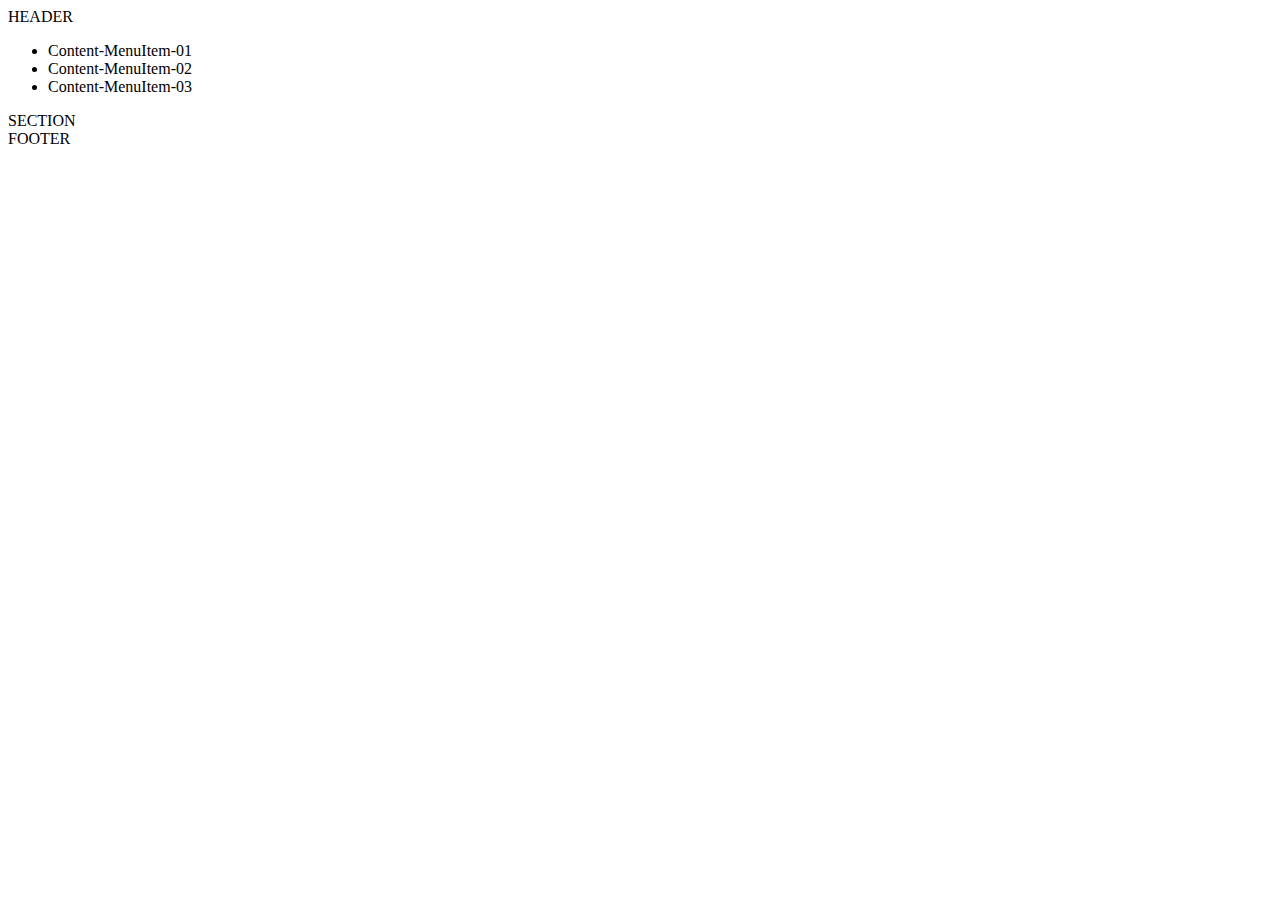
==== index.html @ 550305b8 "upload v1" ====
<!DOCTYPE html>

<html>
    
    <head>
        <meta charset="UTF-8">
        <meta name="viewport" content="width=device-width"/>
        <title>MODERNUS</title>
        
    </head>

    <body>
        
        <section class="header">HEADER</section>
        
        <section class="naveg">  
           <ul>
               <li class="naveg__itemMenu">Content-MenuItem-01</li>
               <li class="naveg__itemMenu">Content-MenuItem-02</li>
               <li class="naveg__itemMenu">Content-MenuItem-03</li>
           </ul>
       </section>

        <section id="content" class="section"> SECTION </section>

        <section class="footer">FOOTER</section>

        <script type="text/javascript" src="script.js"></script>

    </body>

</html>
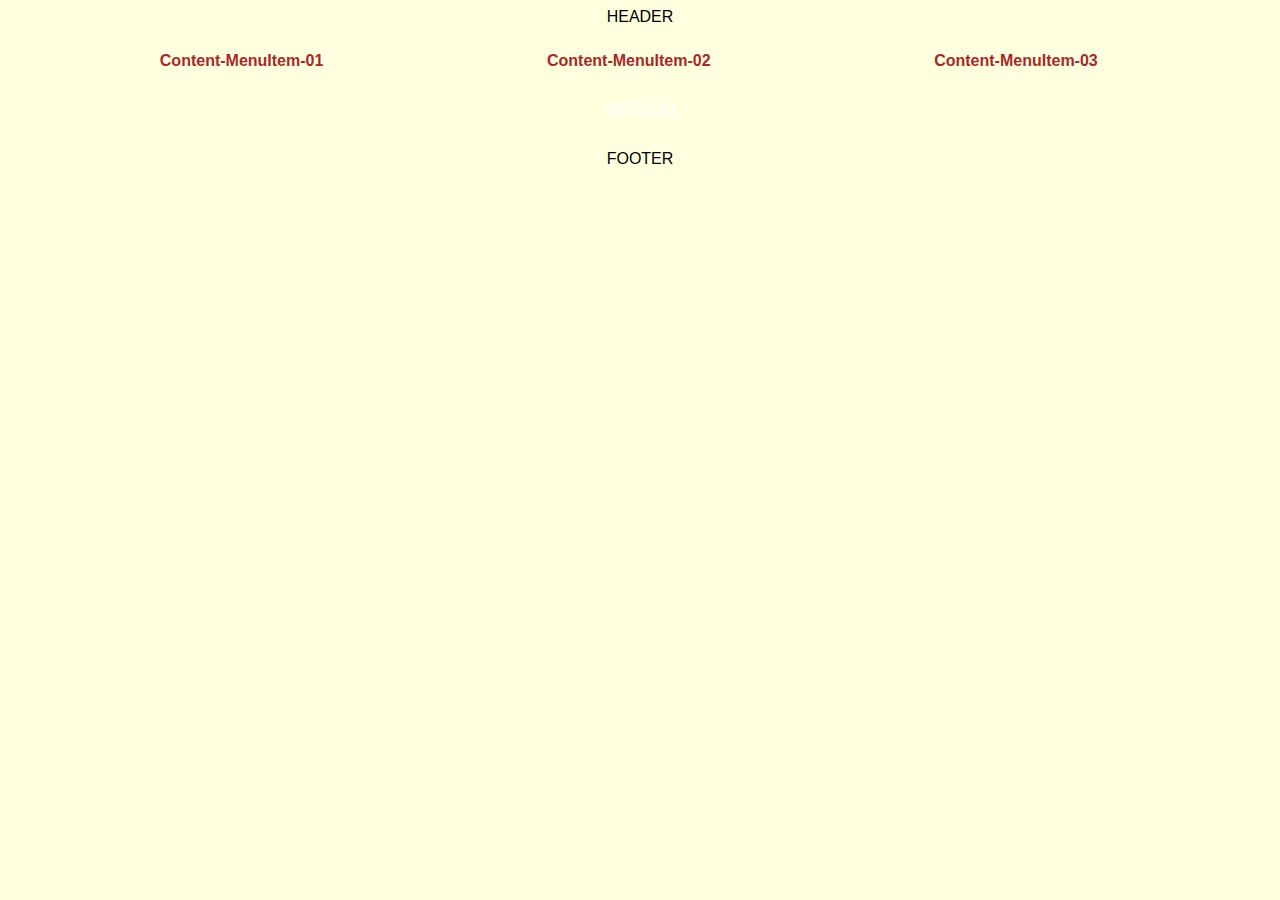
==== commit 71001d55: "more design" ====
--- a/index.html
+++ b/index.html
@@ -5,7 +5,39 @@
     <head>
         <meta charset="UTF-8">
         <meta name="viewport" content="width=device-width"/>
-        <title>MODERNUS</title>
+        <title>MODERNUS.COM.ES</title>
+
+        <style>
+        html{
+          font-family:arial;
+          background-color: lightyellow;
+        }
+        ul{
+          list-style-type: none;
+          font-weight:bolder;
+          color:brown;
+          height: 30px;
+        }
+          li.naveg__itemMenu{
+            float:left;
+            margin:10px;
+            width:30%;
+          }
+          section{
+            clear:both;
+            text-align:center;
+          }
+          .section_content{
+            margin:30px;
+            color:white;
+          }
+          .section_content>div{
+            padding-top:3em;
+          }
+          .footer{
+            margin-top:30px;
+          }
+        </style>
         
     </head>
 
@@ -21,7 +53,7 @@
            </ul>
        </section>
 
-        <section id="content" class="section"> SECTION </section>
+        <section id="content" class="section section_content"> SECTION </section>
 
         <section class="footer">FOOTER</section>
 
